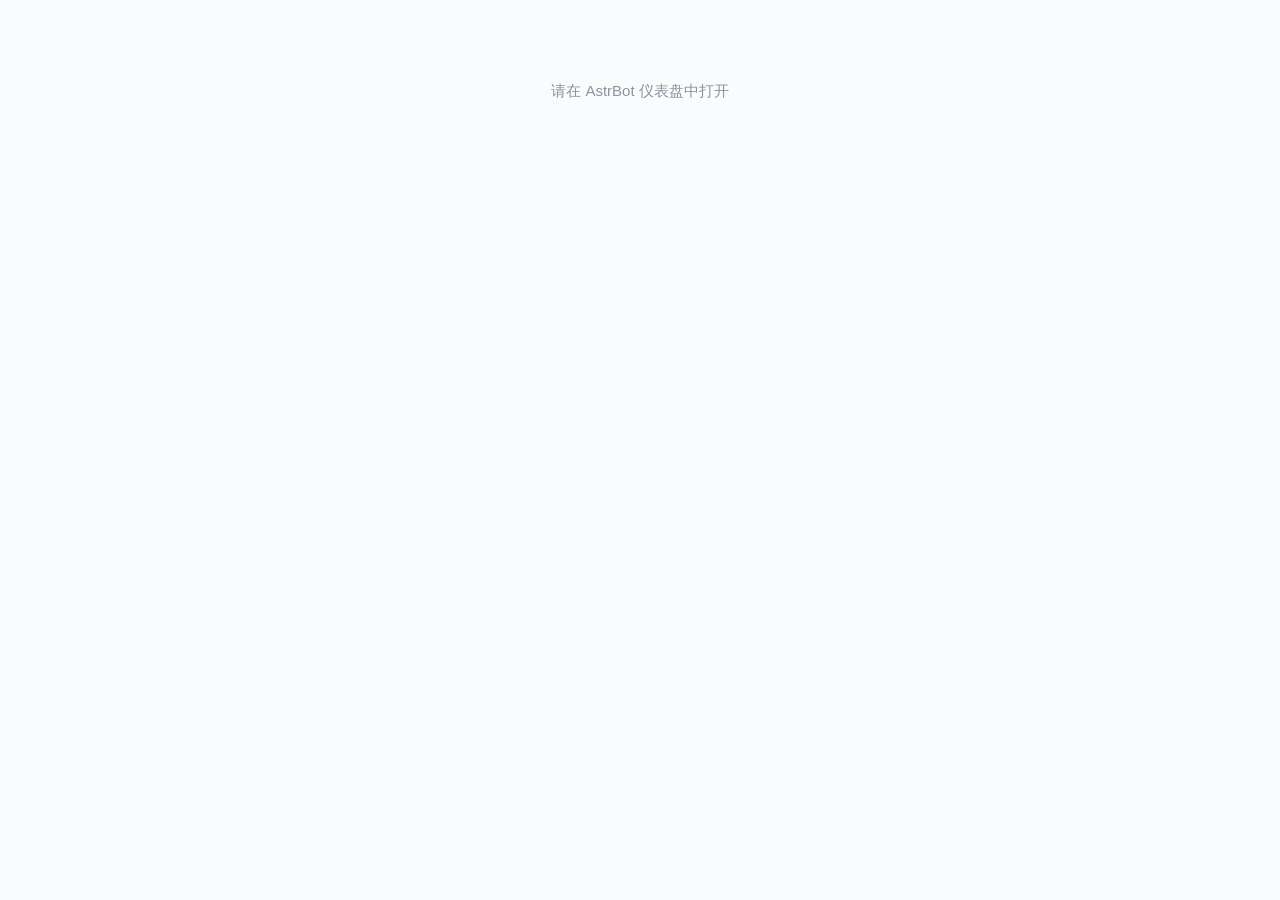
==== pages/dashboard/index.html @ b3d8c5d6 "V2.1" ====
<!doctype html>
<html lang="zh-CN">
<head>
<meta charset="utf-8" />
<meta name="viewport" content="width=device-width, initial-scale=1.0" />
<title>RSS 管理</title>
<link rel="stylesheet" href="./css/dashboard.css" />
</head>
<body>

<div class="topbar">
  <h1>RSS 管理</h1>
  <span id="info"></span>
</div>

<div class="tabs" id="tabs">
  <button class="on" data-t="overview">概览</button>
  <button data-t="subs">订阅</button>
  <button data-t="rsshub">端点</button>
  <button data-t="history">历史</button>
  <button data-t="config">配置</button>
  <button data-t="logs">日志</button>
</div>

<div class="main" id="app"></div>

<script src="./js/echarts.min.js"></script>
<script src="./js/dashboard.js"></script>
</body>
</html>
---- pages/dashboard/css/dashboard.css ----
/* Notion 风格 — 极简清爽，内容优先 */

:root {
  --bg: #fafbfc; --card: #fff; --border: #e1e4e8;
  --text: #1f2328; --sub: #656d76; --muted: #8b949e;
  --blue: #0969da; --green: #1a7f37; --orange: #bc4c00; --red: #cf222e; --purple: #8250df;
}
* { box-sizing: border-box; margin: 0; padding: 0; }

body {
  font: 14px/1.5 -apple-system, BlinkMacSystemFont, "Segoe UI", "Noto Sans", Helvetica, Arial, sans-serif;
  background: var(--bg); color: var(--text);
}

/* ── Top bar ── */
.topbar {
  background: var(--card); border-bottom: 1px solid var(--border);
  padding: 0 24px; height: 48px; display: flex; align-items: center; justify-content: space-between;
}
.topbar h1 { font-size: 15px; font-weight: 600; }
.topbar span { font-size: 12px; color: var(--sub); }

/* ── Tabs ── */
.tabs { background: var(--card); border-bottom: 1px solid var(--border); display: flex; gap: 0; padding: 0 24px; }
.tabs button {
  border: none; background: none; padding: 10px 16px; font: inherit; font-size: 13px;
  color: var(--sub); cursor: pointer; border-bottom: 2px solid transparent; transition: color .15s;
}
.tabs button:hover { color: var(--text); }
.tabs button.on { color: var(--text); font-weight: 600; border-bottom-color: var(--blue); }

/* ── Main ── */
.main { max-width: 820px; margin: 20px auto; padding: 0 20px; }

/* ── Card ── */
.card { background: var(--card); border: 1px solid var(--border); border-radius: 6px; padding: 16px 20px; margin-bottom: 12px; }
.card h3 { font-size: 13px; font-weight: 600; margin-bottom: 12px; }

/* ── Overview ── */
.ov-cards { display: grid; grid-template-columns: repeat(6, 1fr); gap: 10px; margin-bottom: 12px; }
.ov-card { background: var(--card); border: 1px solid var(--border); border-radius: 6px; padding: 14px 8px; text-align: center; }
.ov-card .num { font-size: 22px; font-weight: 600; line-height: 1.3; }
.ov-card .lbl { font-size: 11px; color: var(--sub); margin-top: 2px; }
.ov-charts { display: grid; grid-template-columns: 1fr 1fr; gap: 12px; margin-bottom: 12px; }
.ov-log { font-size: 13px; }
.ov-log .row { display: flex; gap: 10px; padding: 6px 0; border-bottom: 1px solid #f0f2f5; align-items: baseline; }
.ov-log .row:last-child { border: none; }
.ov-log .time { color: var(--muted); font-size: 12px; white-space: nowrap; min-width: 46px; }
.ov-log .txt { flex: 1; overflow: hidden; text-overflow: ellipsis; white-space: nowrap; }

/* ── Forms ── */
.f-row { display: flex; gap: 10px; flex-wrap: wrap; align-items: flex-end; margin-bottom: 10px; }
.f-row > * { flex: 1; min-width: 90px; }
.f-label { display: block; font-size: 11px; font-weight: 600; color: var(--sub); margin-bottom: 3px; text-transform: uppercase; letter-spacing: .5px; }
input, select {
  width: 100%; font: inherit; font-size: 13px; padding: 7px 10px;
  border: 1px solid var(--border); border-radius: 6px; background: var(--card); color: var(--text); transition: border-color .15s, box-shadow .15s;
}
input::placeholder { color: var(--muted); }
input:focus, select:focus { outline: none; border-color: var(--blue); box-shadow: 0 0 0 2px rgba(9,105,218,.15); }

/* ── Buttons ── */
.btn { display: inline-flex; align-items: center; justify-content: center; gap: 4px; font: inherit; font-size: 13px; font-weight: 500; padding: 7px 14px; border-radius: 6px; cursor: pointer; transition: background .15s; border: 1px solid transparent; }
.btn-primary { background: #24292f; color: #fff; border-color: #24292f; }
.btn-primary:hover { background: #1b1f24; }
.btn-outline { background: var(--card); border-color: var(--border); color: var(--text); }
.btn-outline:hover { background: #f3f4f6; }
.btn-sm { padding: 4px 9px; font-size: 12px; }
.btn-ghost { background: none; border: none; color: var(--sub); padding: 4px 7px; font-size: 12px; font-weight: 400; }
.btn-ghost:hover { background: #f3f4f6; color: var(--text); }
.btn-ghost.danger { color: var(--red); }
.btn-ghost.danger:hover { background: #fff1f0; }

/* ── Table ── */
table { width: 100%; border-collapse: collapse; font-size: 13px; }
th, td { padding: 8px 12px; text-align: left; border-bottom: 1px solid #f0f2f5; }
th { font-weight: 600; color: var(--sub); font-size: 11px; text-transform: uppercase; letter-spacing: .3px; }
tr:hover td { background: #f6f8fa; }
tr.paused td { opacity: .45; }
.act-cell { display: flex; gap: 2px; }

.tag { display: inline-block; padding: 1px 7px; border-radius: 12px; font-size: 11px; font-weight: 500; }
.tag-green { background: #dafbe1; color: #1a7f37; }
.tag-gray { background: #f3f4f6; color: var(--sub); }

.empty { text-align: center; padding: 56px 20px; color: var(--muted); }

/* ── Modal (pure CSS) ── */
.modal-overlay {
  position: fixed; inset: 0; background: rgba(0,0,0,.25); z-index: 1000;
  display: flex; align-items: center; justify-content: center;
}
.modal-box {
  background: var(--card); border: 1px solid var(--border); border-radius: 8px;
  padding: 24px; min-width: 360px; max-width: 480px; width: 90%;
  box-shadow: 0 8px 24px rgba(0,0,0,.08);
}
.modal-box h3 { font-size: 15px; font-weight: 600; margin-bottom: 16px; }
.modal-box .modal-body { margin-bottom: 20px; font-size: 14px; color: var(--text); }
.modal-box .modal-actions { display: flex; gap: 8px; justify-content: flex-end; }

/* ── Toast ── */
.toast {
  position: fixed; bottom: 20px; right: 20px; z-index: 2000;
  background: #24292f; color: #fff; padding: 10px 18px; border-radius: 6px;
  font-size: 13px; font-weight: 500; animation: toast-in .25s ease;
  box-shadow: 0 4px 12px rgba(0,0,0,.15);
}
.toast.err { background: var(--red); }
@keyframes toast-in { from { transform: translateY(12px); opacity: 0; } to { transform: translateY(0); opacity: 1; } }

/* ── Log tab ── */
.log-row td { font-size: 12px; }
.log-lvl { font-weight: 600; }

@media (max-width: 640px) {
  .ov-cards { grid-template-columns: repeat(3, 1fr); }
  .ov-charts { grid-template-columns: 1fr; }
}
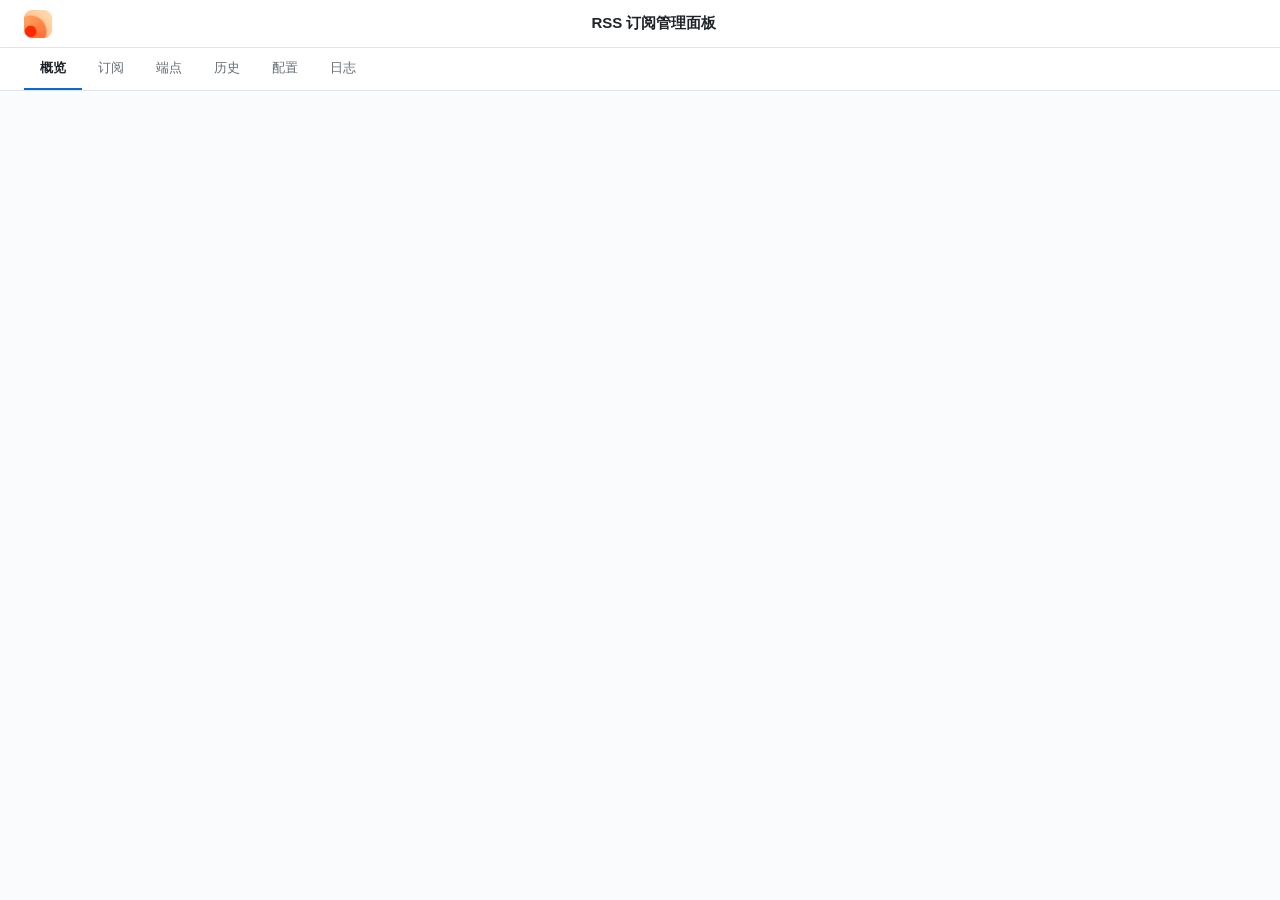
==== commit 16f585d1: "V2.1" ====
--- a/pages/dashboard/index.html
+++ b/pages/dashboard/index.html
@@ -3,13 +3,14 @@
 <head>
 <meta charset="utf-8" />
 <meta name="viewport" content="width=device-width, initial-scale=1.0" />
-<title>RSS 管理</title>
+<title>RSS 订阅管理面板</title>
 <link rel="stylesheet" href="./css/dashboard.css" />
 </head>
 <body>
 
 <div class="topbar">
-  <h1>RSS 管理</h1>
+  <img src="./logo.png" alt="logo" style="height:28px;width:28px;border-radius:4px;" />
+  <h1>RSS 订阅管理面板</h1>
   <span id="info"></span>
 </div>
 
